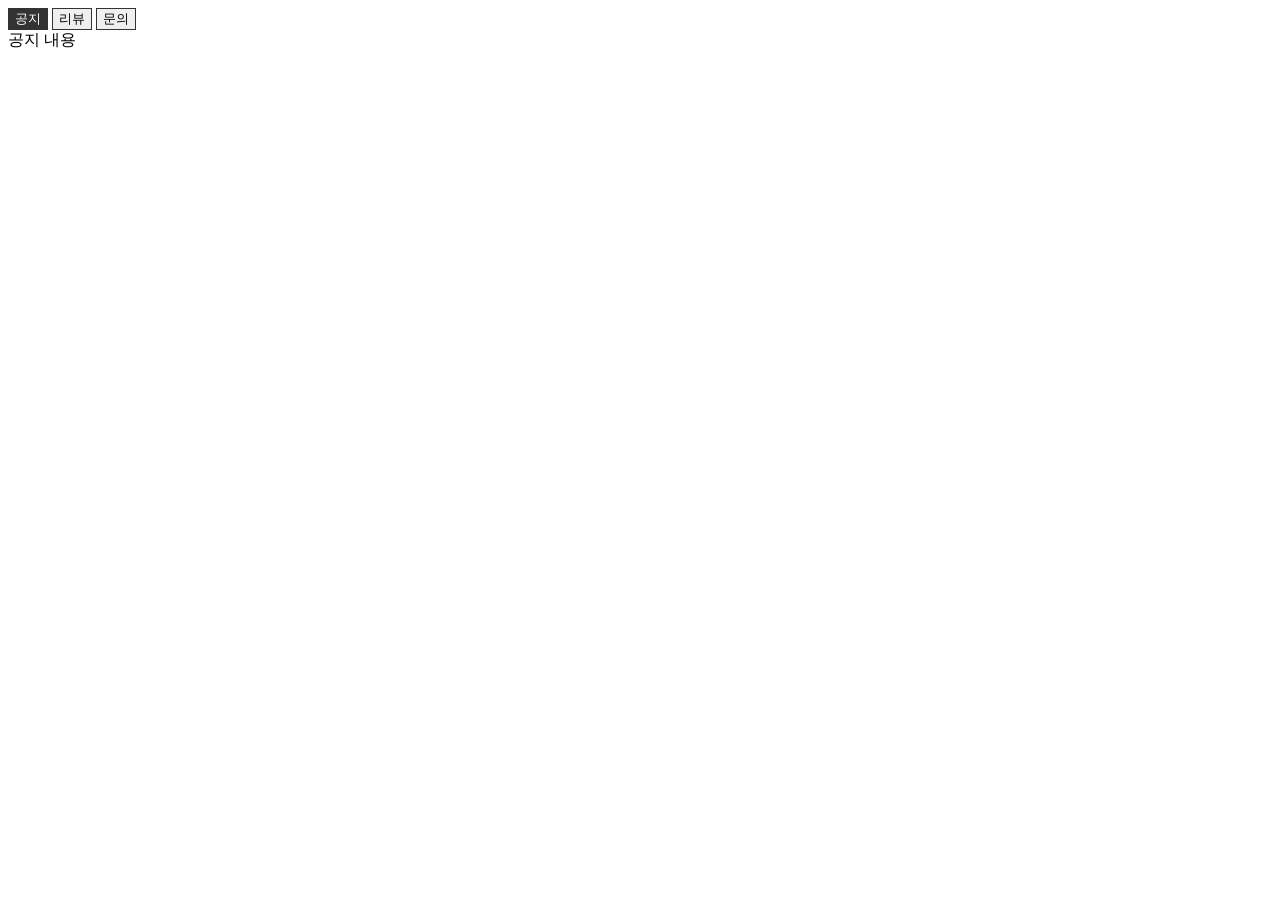
==== index.html @ ad94318c "tab기능" ====
<!doctype html>
<html lang="ko">
  <head>
    <meta charset="UTF-8" />
    <meta name="viewport" content="width=device-width, initial-scale=1.0" />
    <title>tap 기능</title>
    <style>
      .tab-content {
        display: none;
      }
      .tab-btn {
        /* border: none; */
        border: 1px solid #333;
      }
      .tab-btn.active {
        background-color: #333;
        color: #fff;
        /* border: none; */
      }
      .tab-content.active {
        display: block;
      }
    </style>
  </head>
  <body>
    <div class="tab-menu">
      <button class="tab-btn active">공지</button>
      <button class="tab-btn">리뷰</button>
      <button class="tab-btn">문의</button>
    </div>
    <!-- 탭 내용 -->
    <div class="tab-content active">공지 내용</div>
    <div class="tab-content">리뷰 내용</div>
    <div class="tab-content">문의 내용</div>
    <script>
      const btns = document.querySelectorAll(".tab-btn");
      const contents = document.querySelectorAll(".tab-content");
      btns.forEach((btn, index) => {
        // console.log(btn, index);
        btn.addEventListener("click", () => {
          // console.log("click");
          //1.모든버튼 off
          btns.forEach((b) => b.classList.remove("active"));
          //2.모든내용 off
          contents.forEach((c) => c.classList.remove("active"));
          //3.클릭한 버튼을 on
          btn.classList.add("active");
          //4.같은번호 내용을 on
          contents[index].classList.add("active");
          //   console.log(contents[index]);
        });
      });
    </script>
  </body>
</html>
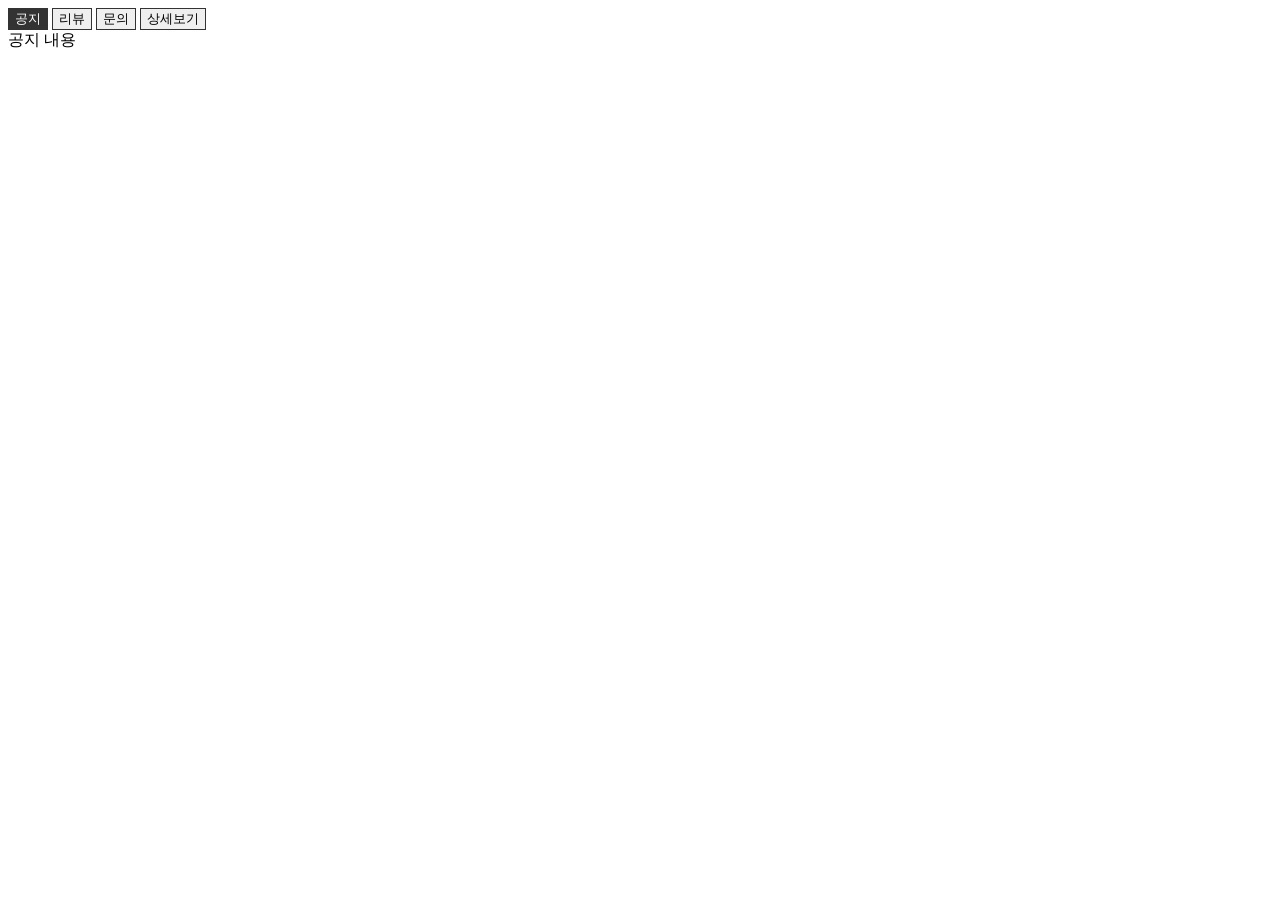
==== commit ce26858a: "더보기,접기추가" ====
--- a/index.html
+++ b/index.html
@@ -20,6 +20,36 @@
       .tab-content.active {
         display: block;
       }
+      /* 상세보기 */
+      .detail-wrap {
+        width: 200px;
+        position: relative;
+      }
+      .imgBox {
+        width: 200px;
+        height: 100px;
+        overflow: hidden;
+        background-color: red;
+      }
+      .imgBox img {
+        display: block;
+        width: 100%;
+      }
+      .imgBox.active {
+        height: auto;
+      }
+      .more-btn {
+        margin: auto;
+        display: block;
+      }
+      .fade-area {
+        position: absolute;
+        bottom: 0;
+        left: 0;
+        display: flex;
+        width: 100%;
+        justify-content: center;
+        background:linear-gradient(rgba(255,255,255,0),rgba(255,255,255,1));
     </style>
   </head>
   <body>
@@ -27,11 +57,20 @@
       <button class="tab-btn active">공지</button>
       <button class="tab-btn">리뷰</button>
       <button class="tab-btn">문의</button>
+      <button class="tab-btn">상세보기</button>
     </div>
     <!-- 탭 내용 -->
     <div class="tab-content active">공지 내용</div>
     <div class="tab-content">리뷰 내용</div>
     <div class="tab-content">문의 내용</div>
+    <div class="tab-content detail-wrap">
+      <div class="imgBox">
+        <img src="images/KakaoTalk_20260506_145415689.png" alt="" />
+      </div>
+      <div class="fade-area">
+        <button class="more-btn">더보기</button>
+      </div>
+    </div>
     <script>
       const btns = document.querySelectorAll(".tab-btn");
       const contents = document.querySelectorAll(".tab-content");
@@ -50,6 +89,18 @@
           //   console.log(contents[index]);
         });
       });
+      // 상세 더보기 버튼 클릭시
+      const detailBtn = document.querySelector(".more-btn");
+      const imgBox = document.querySelector(".imgBox");
+      detailBtn.addEventListener("click", () => {
+        imgBox.classList.toggle("active");
+        // 버튼 글자 바꾸기
+        if (imgBox.classList.contains("active")) {
+          detailBtn.textContent = "접기";
+        } else {
+          detailBtn.textContent = "더보기";
+        }
+      });
     </script>
   </body>
 </html>
